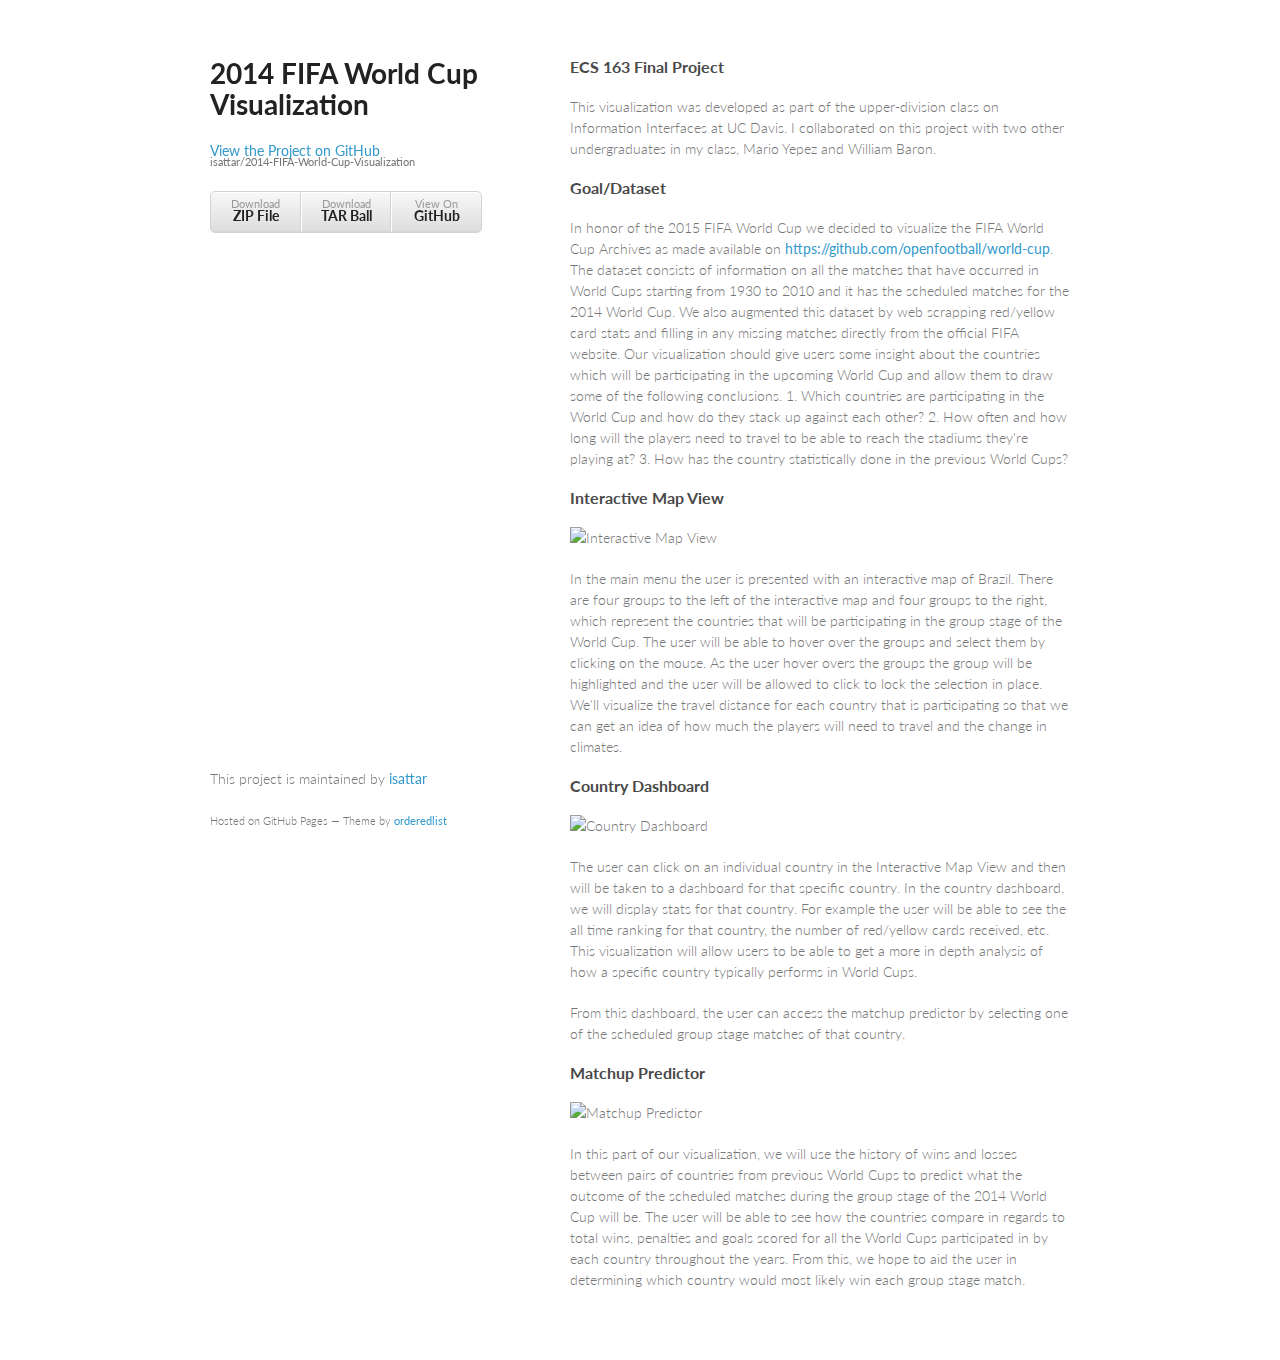
==== index.html @ 4b6fa7b1 "Create gh-pages branch via GitHub" ====
<!doctype html>
<html>
  <head>
    <meta charset="utf-8">
    <meta http-equiv="X-UA-Compatible" content="chrome=1">
    <title>2014 FIFA World Cup Visualization by isattar</title>

    <link rel="stylesheet" href="stylesheets/styles.css">
    <link rel="stylesheet" href="stylesheets/github-light.css">
    <meta name="viewport" content="width=device-width, initial-scale=1, user-scalable=no">
    <!--[if lt IE 9]>
    <script src="//html5shiv.googlecode.com/svn/trunk/html5.js"></script>
    <![endif]-->
  </head>
  <body>
    <div class="wrapper">
      <header>
        <h1>2014 FIFA World Cup Visualization</h1>
        <p></p>

        <p class="view"><a href="https://github.com/isattar/2014-FIFA-World-Cup-Visualization">View the Project on GitHub <small>isattar/2014-FIFA-World-Cup-Visualization</small></a></p>


        <ul>
          <li><a href="https://github.com/isattar/2014-FIFA-World-Cup-Visualization/zipball/master">Download <strong>ZIP File</strong></a></li>
          <li><a href="https://github.com/isattar/2014-FIFA-World-Cup-Visualization/tarball/master">Download <strong>TAR Ball</strong></a></li>
          <li><a href="https://github.com/isattar/2014-FIFA-World-Cup-Visualization">View On <strong>GitHub</strong></a></li>
        </ul>
      </header>
      <section>
        <h3>
<a id="ecs-163-final-project" class="anchor" href="#ecs-163-final-project" aria-hidden="true"><span class="octicon octicon-link"></span></a>ECS 163 Final Project</h3>

<p>This visualization was developed as part of the upper-division class on Information Interfaces at UC Davis. I collaborated on this project with two other undergraduates in my class, Mario Yepez and William Baron. </p>

<h3>
<a id="goaldataset" class="anchor" href="#goaldataset" aria-hidden="true"><span class="octicon octicon-link"></span></a>Goal/Dataset</h3>

<p>In honor of the 2015 FIFA World Cup we decided to visualize the FIFA World Cup Archives as made available on <a href="https://github.com/openfootball/world-cup">https://github.com/openfootball/world-cup</a>. The dataset consists of information on all the matches that have occurred in World Cups starting from 1930 to 2010 and it has the scheduled matches for the 2014 World Cup. We also augmented this dataset by web scrapping red/yellow card stats and filling in any missing matches directly from the official FIFA website. Our visualization should give users some insight about the countries which will be participating in the upcoming World Cup and allow them to draw some of the following conclusions. 
1. Which countries are participating in the World Cup and how do they stack up against each other?
2. How often and how long will the players need to travel to be able to reach the stadiums they're playing at?
3. How has the country statistically done in the previous World Cups?</p>

<h3>
<a id="interactive-map-view" class="anchor" href="#interactive-map-view" aria-hidden="true"><span class="octicon octicon-link"></span></a>Interactive Map View</h3>

<p><img src="https://cloud.githubusercontent.com/assets/6263006/10704207/1ce88332-798a-11e5-98ce-e26d9ee503c2.jpg" alt="Interactive  Map View"></p>

<p>In the main menu the user is presented with an interactive map of Brazil. There are four groups to the left of the interactive map and four groups to the right, which represent the countries that will be participating in the group stage of the World Cup. The user will be able to hover over the groups and select them by clicking on the mouse. As the user hover overs the groups the group will be highlighted and the user will be allowed to click to lock the selection in place. We'll visualize the travel distance for each country that is participating so that we can get an idea of how much the players will need to travel and the change in climates.</p>

<h3>
<a id="country-dashboard" class="anchor" href="#country-dashboard" aria-hidden="true"><span class="octicon octicon-link"></span></a>Country Dashboard</h3>

<p><img src="https://cloud.githubusercontent.com/assets/6263006/10704209/1f8f3298-798a-11e5-8579-5b09ffca19ec.jpg" alt="Country Dashboard"></p>

<p>The user can click on an individual country in the Interactive Map View and then will be taken to a dashboard for that specific country. In the country dashboard, we will display stats for that country. For example the user will be able to see the all time ranking for that country, the number of red/yellow cards received, etc. This visualization will allow users to be able to get a more in depth analysis of how a specific country typically performs in World Cups. </p>

<p>From this dashboard, the user can access the matchup predictor by selecting one of the scheduled group stage matches of that country.</p>

<h3>
<a id="matchup-predictor" class="anchor" href="#matchup-predictor" aria-hidden="true"><span class="octicon octicon-link"></span></a>Matchup Predictor</h3>

<p><img src="https://cloud.githubusercontent.com/assets/6263006/10704208/1e38e394-798a-11e5-8ecb-9146fd82e5fe.jpg" alt="Matchup Predictor"></p>

<p>In this part of our visualization, we will use the history of wins and losses between pairs of countries from previous World Cups to predict what the outcome of the scheduled matches during the group stage of the 2014 World Cup will be. The user will be able to see how the countries compare in regards to total wins, penalties and goals scored for all the World Cups participated in by each country throughout the years. From this, we hope to aid the user in determining which country would most likely win each group stage match.</p>
      </section>
      <footer>
        <p>This project is maintained by <a href="https://github.com/isattar">isattar</a></p>
        <p><small>Hosted on GitHub Pages &mdash; Theme by <a href="https://github.com/orderedlist">orderedlist</a></small></p>
      </footer>
    </div>
    <script src="javascripts/scale.fix.js"></script>
    
  </body>
</html>
---- stylesheets/styles.css ----
@import url(https://fonts.googleapis.com/css?family=Lato:300italic,700italic,300,700);

body {
  padding:50px;
  font:14px/1.5 Lato, "Helvetica Neue", Helvetica, Arial, sans-serif;
  color:#777;
  font-weight:300;
}

h1, h2, h3, h4, h5, h6 {
  color:#222;
  margin:0 0 20px;
}

p, ul, ol, table, pre, dl {
  margin:0 0 20px;
}

h1, h2, h3 {
  line-height:1.1;
}

h1 {
  font-size:28px;
}

h2 {
  color:#393939;
}

h3, h4, h5, h6 {
  color:#494949;
}

a {
  color:#39c;
  font-weight:400;
  text-decoration:none;
}

a small {
  font-size:11px;
  color:#777;
  margin-top:-0.6em;
  display:block;
}

.wrapper {
  width:860px;
  margin:0 auto;
}

blockquote {
  border-left:1px solid #e5e5e5;
  margin:0;
  padding:0 0 0 20px;
  font-style:italic;
}

code, pre {
  font-family:Monaco, Bitstream Vera Sans Mono, Lucida Console, Terminal;
  color:#333;
  font-size:12px;
}

pre {
  padding:8px 15px;
  background: #f8f8f8;
  border-radius:5px;
  border:1px solid #e5e5e5;
  overflow-x: auto;
}

table {
  width:100%;
  border-collapse:collapse;
}

th, td {
  text-align:left;
  padding:5px 10px;
  border-bottom:1px solid #e5e5e5;
}

dt {
  color:#444;
  font-weight:700;
}

th {
  color:#444;
}

img {
  max-width:100%;
}

header {
  width:270px;
  float:left;
  position:fixed;
}

header ul {
  list-style:none;
  height:40px;

  padding:0;

  background: #eee;
  background: -moz-linear-gradient(top, #f8f8f8 0%, #dddddd 100%);
  background: -webkit-gradient(linear, left top, left bottom, color-stop(0%,#f8f8f8), color-stop(100%,#dddddd));
  background: -webkit-linear-gradient(top, #f8f8f8 0%,#dddddd 100%);
  background: -o-linear-gradient(top, #f8f8f8 0%,#dddddd 100%);
  background: -ms-linear-gradient(top, #f8f8f8 0%,#dddddd 100%);
  background: linear-gradient(top, #f8f8f8 0%,#dddddd 100%);

  border-radius:5px;
  border:1px solid #d2d2d2;
  box-shadow:inset #fff 0 1px 0, inset rgba(0,0,0,0.03) 0 -1px 0;
  width:270px;
}

header li {
  width:89px;
  float:left;
  border-right:1px solid #d2d2d2;
  height:40px;
}

header ul a {
  line-height:1;
  font-size:11px;
  color:#999;
  display:block;
  text-align:center;
  padding-top:6px;
  height:40px;
}

strong {
  color:#222;
  font-weight:700;
}

header ul li + li {
  width:88px;
  border-left:1px solid #fff;
}

header ul li + li + li {
  border-right:none;
  width:89px;
}

header ul a strong {
  font-size:14px;
  display:block;
  color:#222;
}

section {
  width:500px;
  float:right;
  padding-bottom:50px;
}

small {
  font-size:11px;
}

hr {
  border:0;
  background:#e5e5e5;
  height:1px;
  margin:0 0 20px;
}

footer {
  width:270px;
  float:left;
  position:fixed;
  bottom:50px;
}

@media print, screen and (max-width: 960px) {

  div.wrapper {
    width:auto;
    margin:0;
  }

  header, section, footer {
    float:none;
    position:static;
    width:auto;
  }

  header {
    padding-right:320px;
  }

  section {
    border:1px solid #e5e5e5;
    border-width:1px 0;
    padding:20px 0;
    margin:0 0 20px;
  }

  header a small {
    display:inline;
  }

  header ul {
    position:absolute;
    right:50px;
    top:52px;
  }
}

@media print, screen and (max-width: 720px) {
  body {
    word-wrap:break-word;
  }

  header {
    padding:0;
  }

  header ul, header p.view {
    position:static;
  }

  pre, code {
    word-wrap:normal;
  }
}

@media print, screen and (max-width: 480px) {
  body {
    padding:15px;
  }

  header ul {
    display:none;
  }
}

@media print {
  body {
    padding:0.4in;
    font-size:12pt;
    color:#444;
  }
}
---- stylesheets/github-light.css ----
/*
   Copyright 2014 GitHub Inc.

   Licensed under the Apache License, Version 2.0 (the "License");
   you may not use this file except in compliance with the License.
   You may obtain a copy of the License at

       http://www.apache.org/licenses/LICENSE-2.0

   Unless required by applicable law or agreed to in writing, software
   distributed under the License is distributed on an "AS IS" BASIS,
   WITHOUT WARRANTIES OR CONDITIONS OF ANY KIND, either express or implied.
   See the License for the specific language governing permissions and
   limitations under the License.

*/

.pl-c /* comment */ {
  color: #969896;
}

.pl-c1      /* constant, markup.raw, meta.diff.header, meta.module-reference, meta.property-name, support, support.constant, support.variable, variable.other.constant */,
.pl-s .pl-v /* string variable */ {
  color: #0086b3;
}

.pl-e  /* entity */,
.pl-en /* entity.name */ {
  color: #795da3;
}

.pl-s .pl-s1 /* string source */,
.pl-smi      /* storage.modifier.import, storage.modifier.package, storage.type.java, variable.other, variable.parameter.function */ {
  color: #333;
}

.pl-ent /* entity.name.tag */ {
  color: #63a35c;
}

.pl-k /* keyword, storage, storage.type */ {
  color: #a71d5d;
}

.pl-pds              /* punctuation.definition.string, string.regexp.character-class */,
.pl-s                /* string */,
.pl-s .pl-pse .pl-s1 /* string punctuation.section.embedded source */,
.pl-sr               /* string.regexp */,
.pl-sr .pl-cce       /* string.regexp constant.character.escape */,
.pl-sr .pl-sra       /* string.regexp string.regexp.arbitrary-repitition */,
.pl-sr .pl-sre       /* string.regexp source.ruby.embedded */ {
  color: #183691;
}

.pl-v /* variable */ {
  color: #ed6a43;
}

.pl-id /* invalid.deprecated */ {
  color: #b52a1d;
}

.pl-ii /* invalid.illegal */ {
  background-color: #b52a1d;
  color: #f8f8f8;
}

.pl-sr .pl-cce /* string.regexp constant.character.escape */ {
  color: #63a35c;
  font-weight: bold;
}

.pl-ml /* markup.list */ {
  color: #693a17;
}

.pl-mh        /* markup.heading */,
.pl-mh .pl-en /* markup.heading entity.name */,
.pl-ms        /* meta.separator */ {
  color: #1d3e81;
  font-weight: bold;
}

.pl-mq /* markup.quote */ {
  color: #008080;
}

.pl-mi /* markup.italic */ {
  color: #333;
  font-style: italic;
}

.pl-mb /* markup.bold */ {
  color: #333;
  font-weight: bold;
}

.pl-md /* markup.deleted, meta.diff.header.from-file */ {
  background-color: #ffecec;
  color: #bd2c00;
}

.pl-mi1 /* markup.inserted, meta.diff.header.to-file */ {
  background-color: #eaffea;
  color: #55a532;
}

.pl-mdr /* meta.diff.range */ {
  color: #795da3;
  font-weight: bold;
}

.pl-mo /* meta.output */ {
  color: #1d3e81;
}
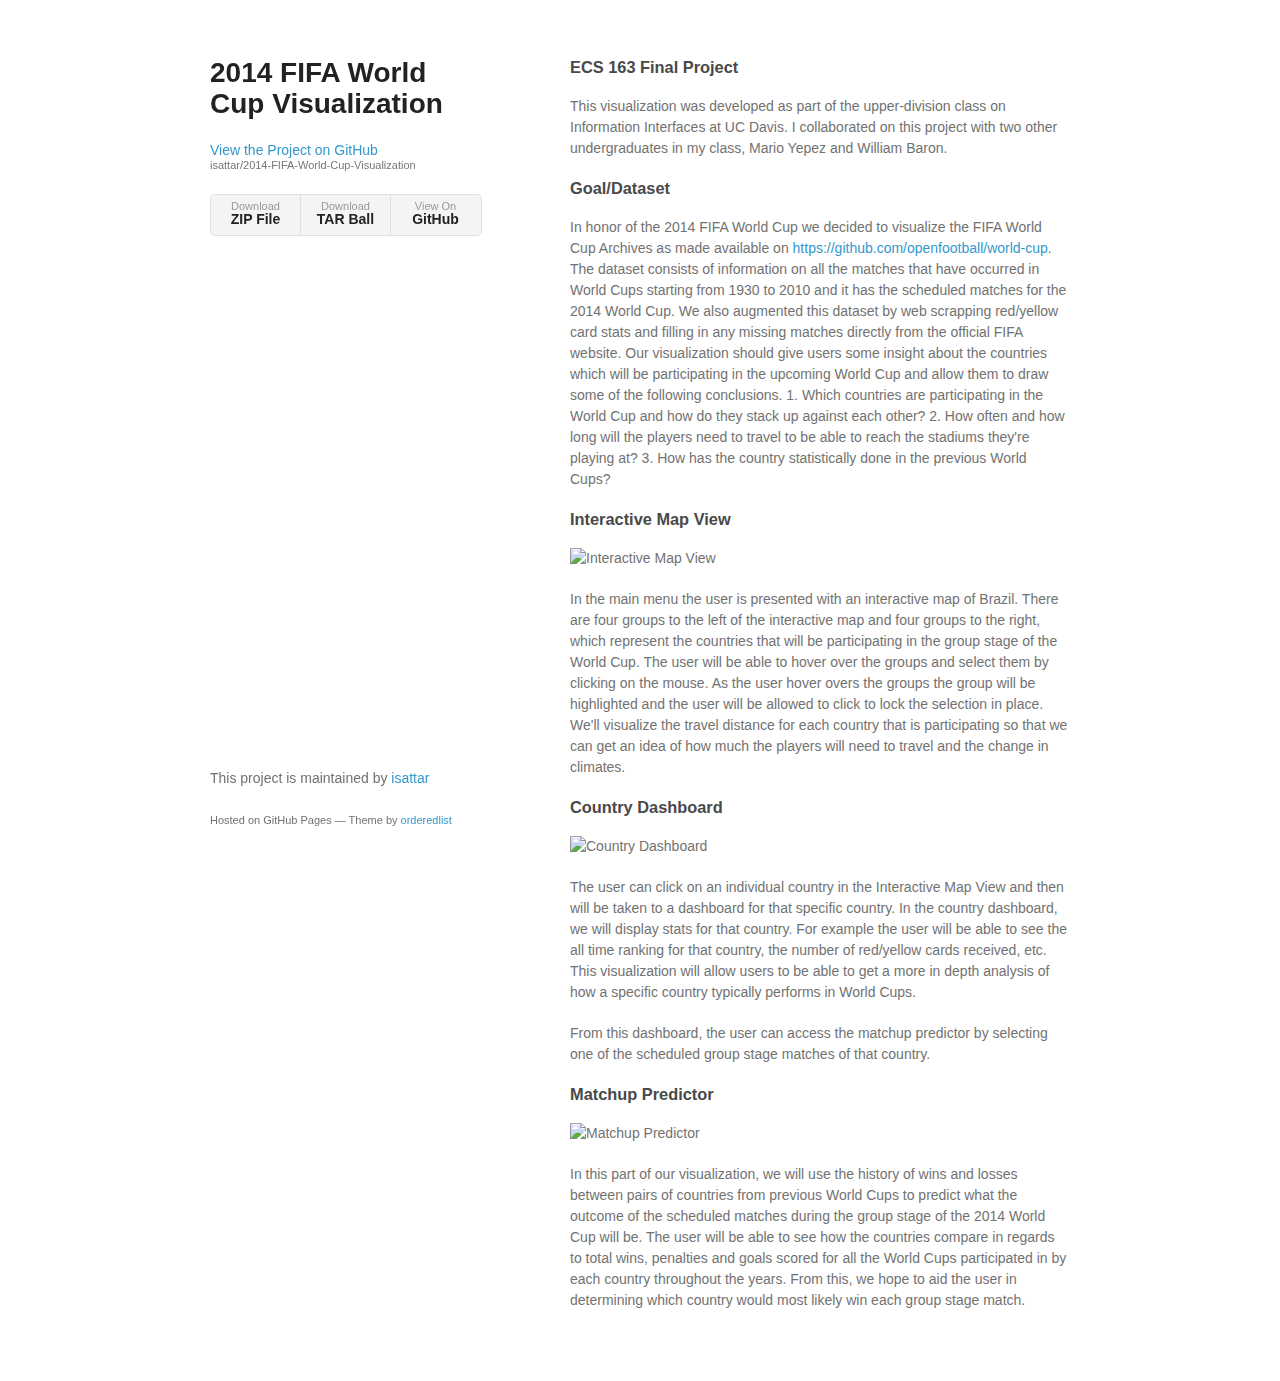
==== commit 7925e63f: "Create gh-pages branch via GitHub" ====
--- a/index.html
+++ b/index.html
@@ -7,7 +7,7 @@
 
     <link rel="stylesheet" href="stylesheets/styles.css">
     <link rel="stylesheet" href="stylesheets/github-light.css">
-    <meta name="viewport" content="width=device-width, initial-scale=1, user-scalable=no">
+    <meta name="viewport" content="width=device-width">
     <!--[if lt IE 9]>
     <script src="//html5shiv.googlecode.com/svn/trunk/html5.js"></script>
     <![endif]-->
@@ -36,7 +36,7 @@
 <h3>
 <a id="goaldataset" class="anchor" href="#goaldataset" aria-hidden="true"><span class="octicon octicon-link"></span></a>Goal/Dataset</h3>
 
-<p>In honor of the 2015 FIFA World Cup we decided to visualize the FIFA World Cup Archives as made available on <a href="https://github.com/openfootball/world-cup">https://github.com/openfootball/world-cup</a>. The dataset consists of information on all the matches that have occurred in World Cups starting from 1930 to 2010 and it has the scheduled matches for the 2014 World Cup. We also augmented this dataset by web scrapping red/yellow card stats and filling in any missing matches directly from the official FIFA website. Our visualization should give users some insight about the countries which will be participating in the upcoming World Cup and allow them to draw some of the following conclusions. 
+<p>In honor of the 2014 FIFA World Cup we decided to visualize the FIFA World Cup Archives as made available on <a href="https://github.com/openfootball/world-cup">https://github.com/openfootball/world-cup</a>. The dataset consists of information on all the matches that have occurred in World Cups starting from 1930 to 2010 and it has the scheduled matches for the 2014 World Cup. We also augmented this dataset by web scrapping red/yellow card stats and filling in any missing matches directly from the official FIFA website. Our visualization should give users some insight about the countries which will be participating in the upcoming World Cup and allow them to draw some of the following conclusions. 
 1. Which countries are participating in the World Cup and how do they stack up against each other?
 2. How often and how long will the players need to travel to be able to reach the stadiums they're playing at?
 3. How has the country statistically done in the previous World Cups?</p>
--- a/stylesheets/styles.css
+++ b/stylesheets/styles.css
@@ -1,10 +1,65 @@
-@import url(https://fonts.googleapis.com/css?family=Lato:300italic,700italic,300,700);
+@font-face {
+  font-family: 'Noto Sans';
+  font-weight: 400;
+  font-style: normal;
+  src: url('../fonts/Noto-Sans-regular/Noto-Sans-regular.eot');
+  src: url('../fonts/Noto-Sans-regular/Noto-Sans-regular.eot?#iefix') format('embedded-opentype'),
+       local('Noto Sans'),
+       local('Noto-Sans-regular'),
+       url('../fonts/Noto-Sans-regular/Noto-Sans-regular.woff2') format('woff2'),
+       url('../fonts/Noto-Sans-regular/Noto-Sans-regular.woff') format('woff'),
+       url('../fonts/Noto-Sans-regular/Noto-Sans-regular.ttf') format('truetype'),
+       url('../fonts/Noto-Sans-regular/Noto-Sans-regular.svg#NotoSans') format('svg');
+}
+
+@font-face {
+  font-family: 'Noto Sans';
+  font-weight: 700;
+  font-style: normal;
+  src: url('../fonts/Noto-Sans-700/Noto-Sans-700.eot');
+  src: url('../fonts/Noto-Sans-700/Noto-Sans-700.eot?#iefix') format('embedded-opentype'),
+       local('Noto Sans Bold'),
+       local('Noto-Sans-700'),
+       url('../fonts/Noto-Sans-700/Noto-Sans-700.woff2') format('woff2'),
+       url('../fonts/Noto-Sans-700/Noto-Sans-700.woff') format('woff'),
+       url('../fonts/Noto-Sans-700/Noto-Sans-700.ttf') format('truetype'),
+       url('../fonts/Noto-Sans-700/Noto-Sans-700.svg#NotoSans') format('svg');
+}
+
+@font-face {
+  font-family: 'Noto Sans';
+  font-weight: 400;
+  font-style: italic;
+  src: url('../fonts/Noto-Sans-italic/Noto-Sans-italic.eot');
+  src: url('../fonts/Noto-Sans-italic/Noto-Sans-italic.eot?#iefix') format('embedded-opentype'),
+       local('Noto Sans Italic'),
+       local('Noto-Sans-italic'),
+       url('../fonts/Noto-Sans-italic/Noto-Sans-italic.woff2') format('woff2'),
+       url('../fonts/Noto-Sans-italic/Noto-Sans-italic.woff') format('woff'),
+       url('../fonts/Noto-Sans-italic/Noto-Sans-italic.ttf') format('truetype'),
+       url('../fonts/Noto-Sans-italic/Noto-Sans-italic.svg#NotoSans') format('svg');
+}
+
+@font-face {
+  font-family: 'Noto Sans';
+  font-weight: 700;
+  font-style: italic;
+  src: url('../fonts/Noto-Sans-700italic/Noto-Sans-700italic.eot');
+  src: url('../fonts/Noto-Sans-700italic/Noto-Sans-700italic.eot?#iefix') format('embedded-opentype'),
+       local('Noto Sans Bold Italic'),
+       local('Noto-Sans-700italic'),
+       url('../fonts/Noto-Sans-700italic/Noto-Sans-700italic.woff2') format('woff2'),
+       url('../fonts/Noto-Sans-700italic/Noto-Sans-700italic.woff') format('woff'),
+       url('../fonts/Noto-Sans-700italic/Noto-Sans-700italic.ttf') format('truetype'),
+       url('../fonts/Noto-Sans-700italic/Noto-Sans-700italic.svg#NotoSans') format('svg');
+}
 
 body {
+  background-color: #fff;
   padding:50px;
-  font:14px/1.5 Lato, "Helvetica Neue", Helvetica, Arial, sans-serif;
-  color:#777;
-  font-weight:300;
+  font: 14px/1.5 "Noto Sans", "Helvetica Neue", Helvetica, Arial, sans-serif;
+  color:#727272;
+  font-weight:400;
 }
 
 h1, h2, h3, h4, h5, h6 {
@@ -34,15 +89,22 @@
 
 a {
   color:#39c;
-  font-weight:400;
   text-decoration:none;
+}
+
+a:hover {
+  color:#069;
 }
 
 a small {
   font-size:11px;
   color:#777;
-  margin-top:-0.6em;
+  margin-top:-0.3em;
   display:block;
+}
+
+a:hover small {
+  color:#777;
 }
 
 .wrapper {
@@ -58,7 +120,7 @@
 }
 
 code, pre {
-  font-family:Monaco, Bitstream Vera Sans Mono, Lucida Console, Terminal;
+  font-family:Monaco, Bitstream Vera Sans Mono, Lucida Console, Terminal, Consolas, Liberation Mono, DejaVu Sans Mono, Courier New, monospace;
   color:#333;
   font-size:12px;
 }
@@ -99,33 +161,32 @@
   width:270px;
   float:left;
   position:fixed;
+  -webkit-font-smoothing:subpixel-antialiased;
 }
 
 header ul {
   list-style:none;
   height:40px;
-
   padding:0;
-
-  background: #eee;
-  background: -moz-linear-gradient(top, #f8f8f8 0%, #dddddd 100%);
-  background: -webkit-gradient(linear, left top, left bottom, color-stop(0%,#f8f8f8), color-stop(100%,#dddddd));
-  background: -webkit-linear-gradient(top, #f8f8f8 0%,#dddddd 100%);
-  background: -o-linear-gradient(top, #f8f8f8 0%,#dddddd 100%);
-  background: -ms-linear-gradient(top, #f8f8f8 0%,#dddddd 100%);
-  background: linear-gradient(top, #f8f8f8 0%,#dddddd 100%);
-
+  background: #f4f4f4;
   border-radius:5px;
-  border:1px solid #d2d2d2;
-  box-shadow:inset #fff 0 1px 0, inset rgba(0,0,0,0.03) 0 -1px 0;
+  border:1px solid #e0e0e0;
   width:270px;
 }
 
 header li {
   width:89px;
   float:left;
-  border-right:1px solid #d2d2d2;
+  border-right:1px solid #e0e0e0;
   height:40px;
+}
+
+header li:first-child a {
+  border-radius:5px 0 0 5px;
+}
+
+header li:last-child a {
+  border-radius:0 5px 5px 0;
 }
 
 header ul a {
@@ -135,17 +196,20 @@
   display:block;
   text-align:center;
   padding-top:6px;
-  height:40px;
+  height:34px;
+}
+
+header ul a:hover {
+  color:#999;
+}
+
+header ul a:active {
+  background-color:#f0f0f0;
 }
 
 strong {
   color:#222;
   font-weight:700;
-}
-
-header ul li + li {
-  width:88px;
-  border-left:1px solid #fff;
 }
 
 header ul li + li + li {
@@ -181,6 +245,7 @@
   float:left;
   position:fixed;
   bottom:50px;
+  -webkit-font-smoothing:subpixel-antialiased;
 }
 
 @media print, screen and (max-width: 960px) {
@@ -242,7 +307,11 @@
   }
 
   header ul {
-    display:none;
+    width:99%;
+  }
+
+  header li, header ul li + li + li {
+    width:33%;
   }
 }
 
